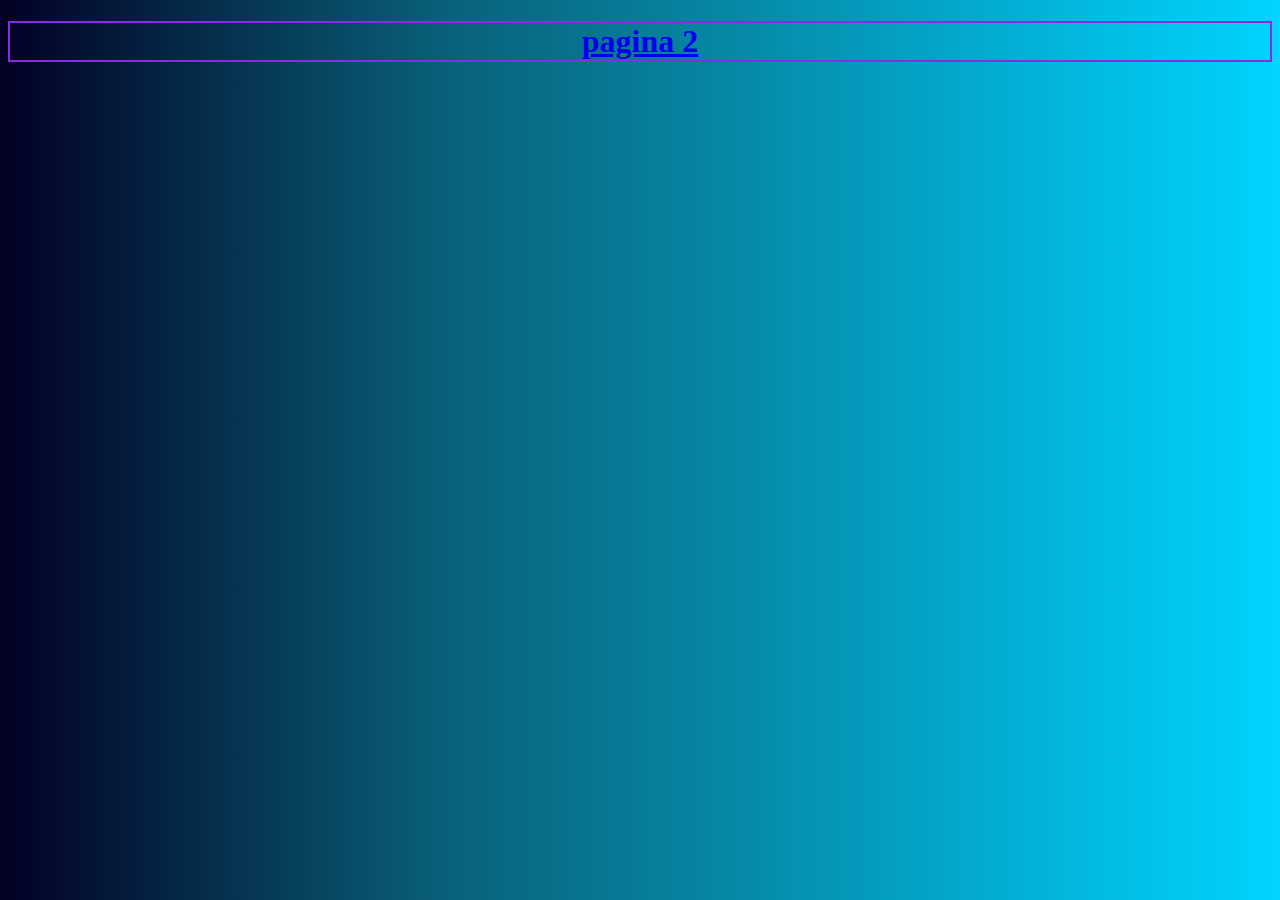
==== Servidor/pagina2.html @ 96278117 "Servidor1" ====
<!DOCTYPE html>
<!DOCTYPE html>
<html lang="en">
<head>
    <meta charset="UTF-8">
    <meta name="viewport" content="width=device-width, initial-scale=1.0">
    <title>pagina 2</title>
    <link rel="stylesheet" href="estilos.css">
</head>
<body class="fondo2">
    <div>
      <a href="index.html">  <h1 class="centrado">pagina 2</h1> </a>
    </div>
---- Servidor/estilos.css ----
.fondo1{
    background: rgb(2,0,36);
background: linear-gradient(90deg, rgba(2,0,36,1) 0%, rgba(9,9,121,1) 35%, rgba(0,212,255,1) 100%);
}

.fondo2{
    background: rgb(2,0,36);
    background: linear-gradient(90deg, rgba(2,0,36,1) 0%, rgba(9,97,121,1) 35%, rgba(0,212,255,1) 100%);
}

.centrado{
    text-align: center;
    border: 2px solid blueviolet;
}
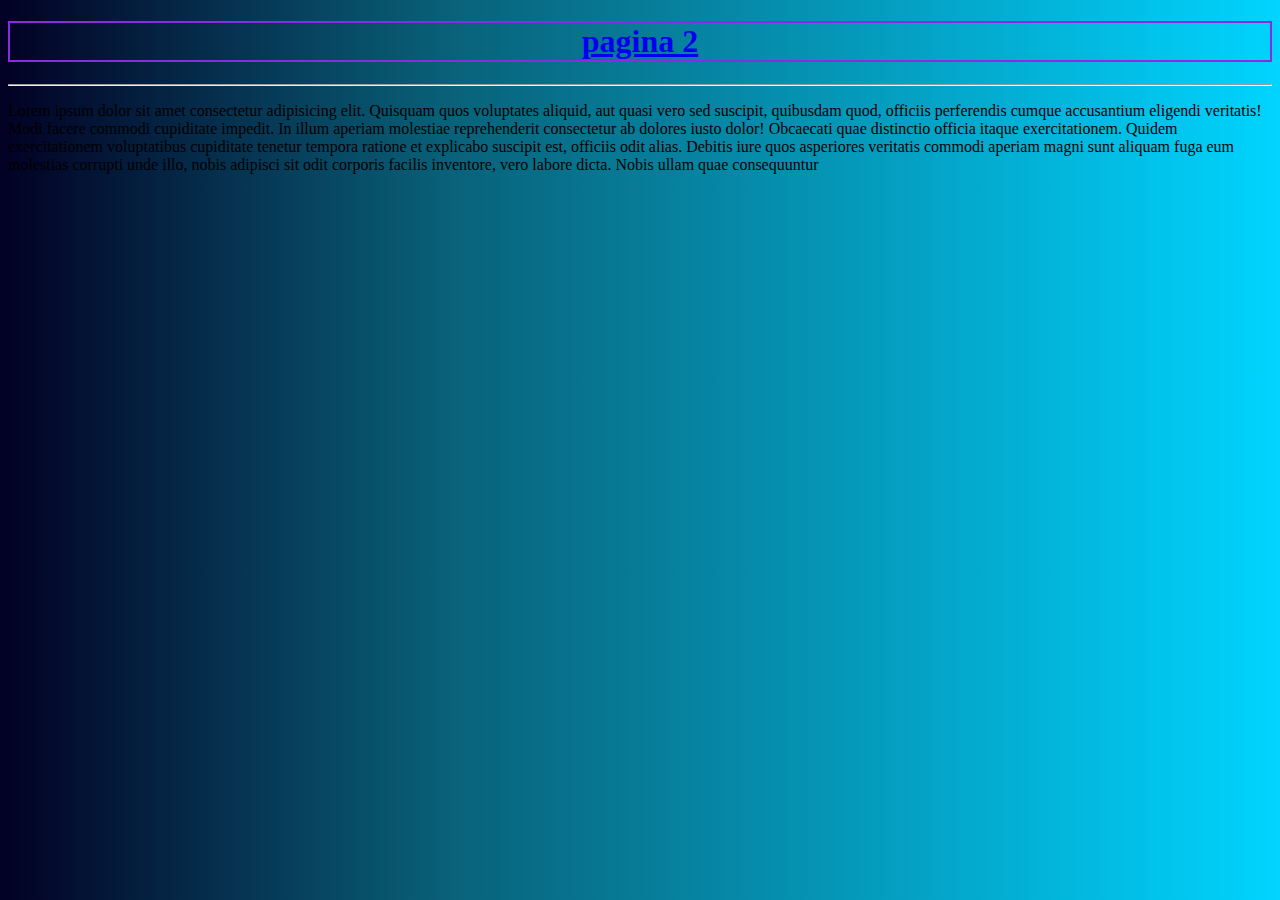
==== commit 102a730c: "cambios" ====
--- a/Servidor/pagina2.html
+++ b/Servidor/pagina2.html
@@ -10,4 +10,11 @@
 <body class="fondo2">
     <div>
       <a href="index.html">  <h1 class="centrado">pagina 2</h1> </a>
-    </div>+    </div> 
+    <section><hr>
+        <p> Lorem ipsum dolor sit amet consectetur adipisicing elit. Quisquam quos voluptates aliquid, aut quasi vero sed suscipit, quibusdam quod, officiis perferendis cumque accusantium eligendi veritatis! Modi facere commodi cupiditate impedit.
+        In illum aperiam molestiae reprehenderit consectetur ab dolores iusto dolor! Obcaecati quae distinctio officia itaque exercitationem. Quidem exercitationem voluptatibus cupiditate tenetur tempora ratione et explicabo suscipit est, officiis odit alias.
+        Debitis iure quos asperiores veritatis commodi aperiam magni sunt aliquam fuga eum molestias corrupti unde illo, nobis adipisci sit odit corporis facilis inventore, vero labore dicta. Nobis ullam quae consequuntur</p>
+    </section>
+</body>
+</html>
